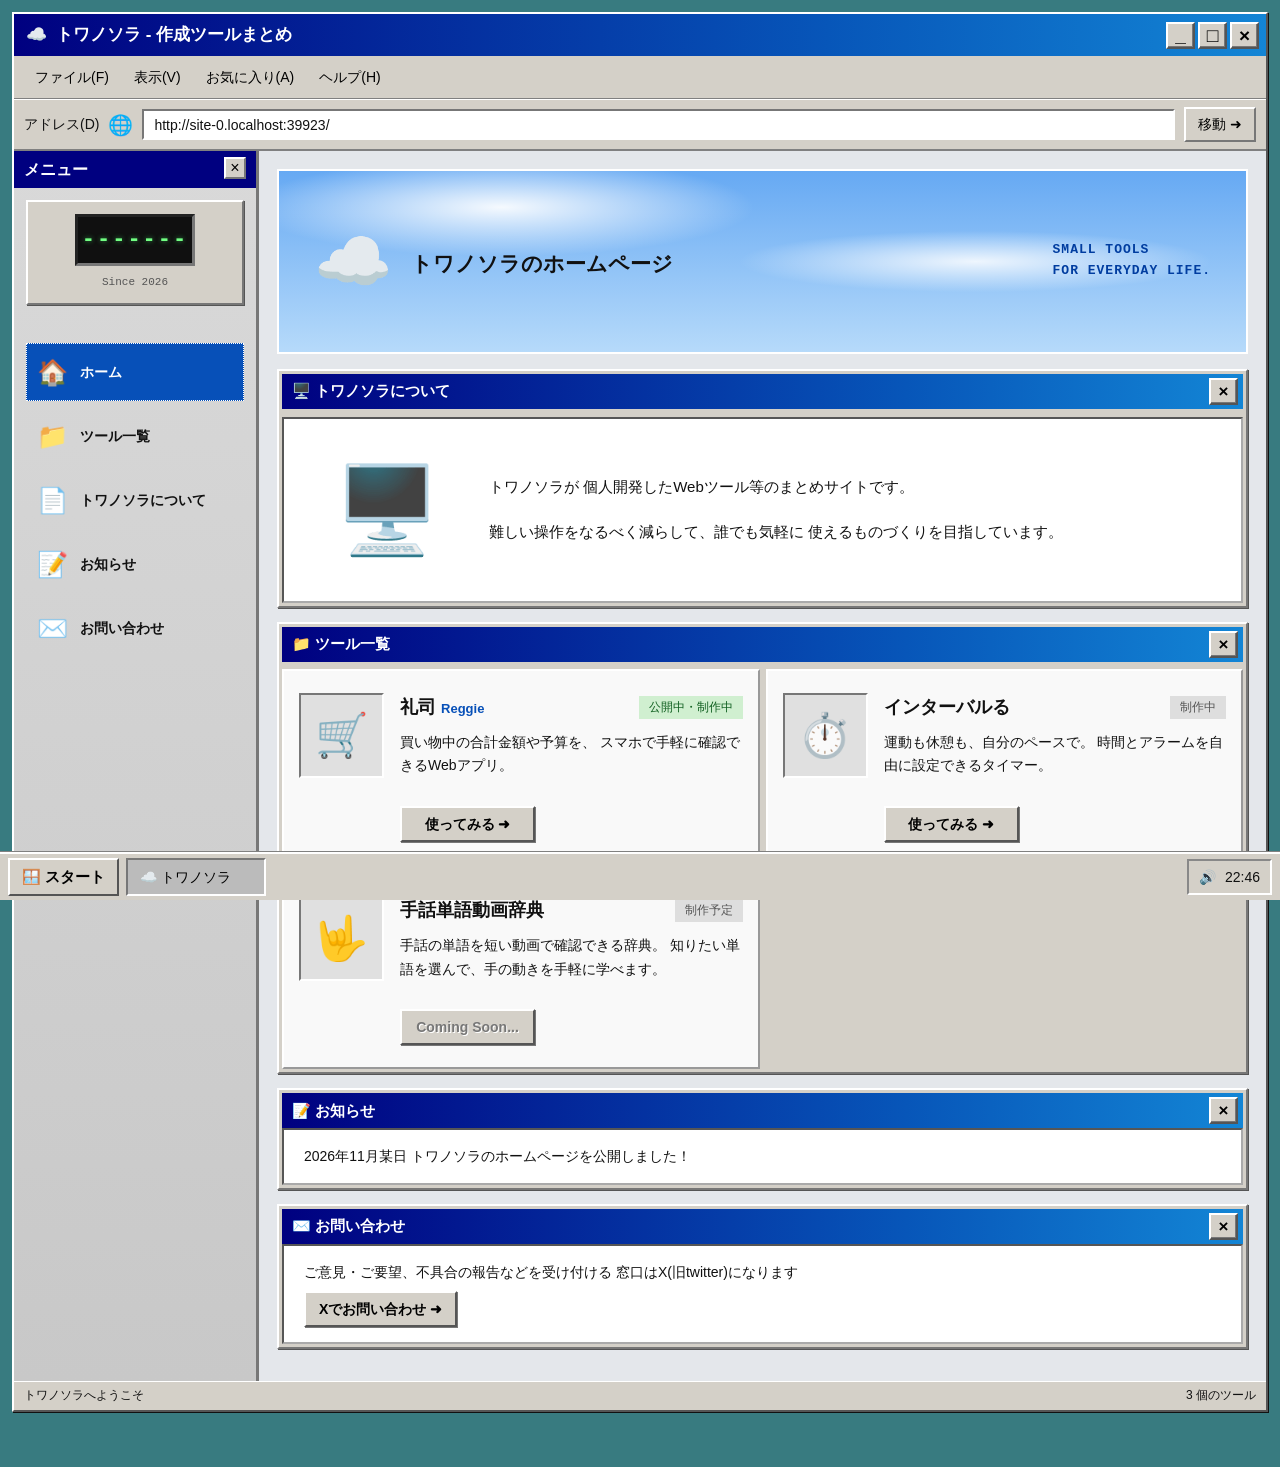
==== index.html @ e15a240d "Improve mobile navigation and clean up CSS" ====
<!DOCTYPE html>
<html lang="ja">
<head>
  <meta charset="UTF-8">
  <meta name="viewport" content="width=device-width, initial-scale=1.0">
  <meta name="description" content="トワノソラは、日々の暮らしに役立つシンプルなWebツールを公開する個人開発サイトです。">
  <title>トワノソラ | 作成ツールまとめサイト </title>
  <link rel="stylesheet" href="./css/style.css">
  <script src="./js/main.js" defer></script>
  <script src="./js/counter.js" defer></script>
</head>
<body>

  <div class="desktop">
    <div class="explorer-window">

      <header class="title-bar">
        <div class="title-bar-name">
          <span aria-hidden="true">☁️</span>
          <span>トワノソラ - 作成ツールまとめ </span>
        </div>
        <div class="window-controls" aria-label="ウィンドウ操作">
          <button type="button" id="minimize-button" aria-label="最小化">_</button>
          <button type="button" id="maximize-button" aria-label="最大化">□</button>
          <button type="button" id="close-button" aria-label="閉じる">×</button>
        </div>
      </header>

      <nav class="menu-bar" aria-label="メニューバー">
        <button type="button" data-menu="file">ファイル(F)</button>
        <button type="button" data-menu="view">表示(V)</button>
        <a href="#tools">お気に入り(A)</a>
        <a href="#about">ヘルプ(H)</a>
      </nav>

      <div class="address-bar">
        <label for="address-input">アドレス(D)</label>
        <span class="address-icon" aria-hidden="true">🌐</span>
        <input
          id="address-input"
          type="text"
          value="https://soratowano.pages.dev/"
          readonly
          aria-label="サイトのアドレス"
        >
        <button type="button" id="go-button">移動 ➜</button>
      </div>

      <div class="workspace">

        <aside class="sidebar" aria-label="サイト内メニュー">
          <div class="sidebar-title">
            <strong>メニュー</strong>
            <span aria-hidden="true">×</span>
          </div>

          <!-- スマホ専用の折りたたみメニュー -->
          <details class="mobile-menu">
            <summary>📁 メニュー</summary>

            <nav class="mobile-menu-links" aria-label="スマホ用メニュー">
              <a href="#home">🏠 ホーム</a>
              <a href="#tools">📁 ツール一覧</a>
              <a href="#about">📄 トワノソラについて</a>
              <a href="#news">📝 お知らせ</a>
              <a href="#contact">✉️ お問い合わせ</a>
            </nav>
          </details>

          <nav class="sidebar-links">
            <a class="nav-link active" href="#home" data-section="home">
              <span aria-hidden="true">🏠</span> ホーム
            </a>
            <a class="nav-link" href="#tools" data-section="tools">
              <span aria-hidden="true">📁</span> ツール一覧
            </a>
            <a class="nav-link" href="#about" data-section="about">
              <span aria-hidden="true">📄</span> トワノソラについて
            </a>
            <a class="nav-link" href="#news" data-section="news">
              <span aria-hidden="true">📝</span> お知らせ
            </a>
            <a class="nav-link" href="#contact" data-section="contact">
              <span aria-hidden="true">✉️</span> お問い合わせ
            </a>
          </nav>
          <!-- アクセスカウンター -->
          <section class="visitor-counter" aria-label="アクセスカウンター">
            <div class="visitor-counter-inner">

              <!-- <p>あなたは</p> -->

              <div
                class="counter-digits"
                id="visitor-count"
                aria-label="アクセス数 読み込み中"
              >
                -------
              </div>

              <!-- <p>番目のアクセスです！</p> -->
              <span class="counter-since">Since 2026</span>
            </div>
          </section>
        </aside>

        <main class="main-content" id="home">

          <section class="hero">
            <div class="hero-title">
              <span class="hero-icon" aria-hidden="true">☁️</span>
              <div>
                <!-- <h1>トワノソラ</h1> -->
                <p>トワノソラのホームページ</p>
              </div>
            </div>
            <div class="hero-aside">
              SMALL TOOLS<br>
              FOR EVERYDAY LIFE.
            </div>
          </section>

          <section class="retro-window" id="about">
            <div class="panel-title">
              <span>🖥️ トワノソラについて</span>
              <span class="panel-decoration" aria-hidden="true">×</span>
            </div>
            <div class="about-content">
              <div class="computer-art" aria-hidden="true">🖥️</div>
              <div class="about-text">
                <p>
                  トワノソラが
                  個人開発したWebツール等のまとめサイトです。
                </p>
                <p>
                  難しい操作をなるべく減らして、誰でも気軽に
                  使えるものづくりを目指しています。
                </p>
              </div>
            </div>
          </section>

          <section class="retro-window" id="tools">
            <div class="panel-title">
              <span>📁 ツール一覧</span>
              <span class="panel-decoration" aria-hidden="true">×</span>
            </div>

            <div class="tools-grid">
              <article class="tool-card">
                <div class="tool-icon" aria-hidden="true">🛒</div>
                <div class="tool-details">
                  <div class="tool-heading">
                    <h2>礼司 <small>Reggie</small></h2>
                    <span class="status status-live">公開中・制作中</span>
                  </div>
                  <p>
                    買い物中の合計金額や予算を、
                    スマホで手軽に確認できるWebアプリ。
                  </p>
                  <a
                    class="retro-button"
                    href="https://reggieapp.com/"
                    target="_blank"
                    rel="noopener noreferrer"
                  >
                    使ってみる ➜
                  </a>
                </div>
              </article>

              <article class="tool-card">
                <div class="tool-icon" aria-hidden="true">⏱️</div>
                <div class="tool-details">
                  <div class="tool-heading">
                    <h2>インターバルる</h2>
                    <span class="status status-planned">制作中</span>
                  </div>
                  <p>
                    運動も休憩も、自分のペースで。
                    時間とアラームを自由に設定できるタイマー。
                  </p>
                <a class="retro-button" href="./timer/">
                  使ってみる ➜
                </a>
                </div>
              </article>

              <!-- 手話単語動画辞典 -->
              <article class="tool-card">
                <div class="tool-icon" aria-hidden="true">🤟</div>

                <div class="tool-details">
                  <div class="tool-heading">
                    <h2>手話単語動画辞典</h2>
                    <span class="status status-planned">制作予定</span>
                  </div>

                  <p>
                    手話の単語を短い動画で確認できる辞典。
                    知りたい単語を選んで、手の動きを手軽に学べます。
                  </p>

                  <button class="retro-button" type="button" disabled>
                    Coming Soon...
                  </button>
                </div>
              </article>

            </div>
          </section>

          <section class="retro-window compact-window" id="news">
            <div class="panel-title">
              <span>📝 お知らせ</span>
              <span class="panel-decoration" aria-hidden="true">×</span>
            </div>
            <div class="panel-content">
              <p>2026年11月某日  トワノソラのホームページを公開しました！</p>
            </div>
          </section>

          <section class="retro-window compact-window" id="contact">
            <div class="panel-title">
              <span>✉️ お問い合わせ</span>
              <span class="panel-decoration" aria-hidden="true">×</span>
            </div>
            <div class="panel-content">
              <p>
                ご意見・ご要望、不具合の報告などを受け付ける
                窓口はX(旧twitter)になります
              </p>

              <a
                class="retro-button"
                href="https://x.com/towanosora_my"
                target="_blank"
                rel="noopener noreferrer"
              >
                Xでお問い合わせ ➜
              </a>

            </div>
          </section>

        </main>
      </div>

      <div class="status-bar">
        <span>トワノソラへようこそ</span>
        <span>3 個のツール</span>
      </div>

    </div>

    <footer class="taskbar">
      <div class="start-area">
        <button
          class="start-button"
          type="button"
          id="start-button"
          aria-expanded="false"
          aria-controls="start-menu"
        >
          <span aria-hidden="true">🪟</span> スタート
        </button>
        <div class="start-menu" id="start-menu" hidden>
          <div class="start-menu-heading">トワノソラ</div>
          <a href="#home">🏠 ホーム</a>
          <a href="#tools">📁 ツール一覧</a>
          <a href="#contact">✉️ お問い合わせ</a>
          <div class="start-menu-divider"></div>
          <button type="button" id="start-about">ℹ️ このサイトについて</button>
        </div>
      </div>

      <button class="taskbar-app" type="button" id="restore-button">
        ☁️ トワノソラ
      </button>

      <div class="taskbar-spacer"></div>

      <div class="system-tray">
        <span aria-hidden="true">🔊</span>
        <time id="taskbar-clock">--:--</time>
      </div>
    </footer>
  </div>

</body>
</html>
---- css/style.css ----
/* ======================================
   トワノソラ - Windows 2000風デザイン
====================================== */

:root {
  --win-gray: #d4d0c8;
  --win-light: #ffffff;
  --win-highlight: #f4f4f4;
  --win-shadow: #808080;
  --win-dark: #404040;
  --win-blue: #000080;
  --win-bright-blue: #0877d9;
  --win-text: #111111;
  --win-font: "MS UI Gothic", "Meiryo",
    "Hiragino Kaku Gothic ProN", sans-serif;
}

* {
  box-sizing: border-box;
}

html {
  scroll-behavior: smooth;
}

body {
  margin: 0;
  color: var(--win-text);
  background: #387b80;
  font-family: var(--win-font);
  font-size: 14px;
  line-height: 1.6;
}

button,
input {
  font: inherit;
}

button {
  cursor: pointer;
}

button:disabled {
  cursor: not-allowed;
}

a {
  color: #003caa;
}

[hidden] {
  display: none !important;
}

/* デスクトップ */

.desktop {
  min-height: 100vh;
  min-height: 100dvh;
  padding: 12px 12px 55px;
}

.explorer-window {
  max-width: 1500px;
  margin: 0 auto;
  background: var(--win-gray);
  border: 2px solid;
  border-color: #ffffff #555555 #555555 #ffffff;
  box-shadow: 1px 1px 0 #111111;
}

/* タイトルバー */

.title-bar,
.panel-title {
  background: linear-gradient(
    90deg,
    #000080 0%,
    #0756b9 65%,
    #1385d5 100%
  );
  color: white;
  display: flex;
  align-items: center;
  justify-content: space-between;
  gap: 12px;
  font-weight: bold;
}

.title-bar {
  min-height: 42px;
  padding: 5px 7px 5px 12px;
}

.title-bar-name {
  display: flex;
  align-items: center;
  gap: 9px;
  min-width: 0;
  font-size: 17px;
}

.title-bar-name span:last-child {
  overflow: hidden;
  text-overflow: ellipsis;
  white-space: nowrap;
}

.window-controls {
  display: flex;
  flex-shrink: 0;
  gap: 3px;
}

.window-controls button,
.panel-decoration {
  width: 29px;
  height: 27px;
  padding: 0;
  background: var(--win-gray);
  color: black;
  border: 2px solid;
  border-color: white #555 #555 white;
  box-shadow: inset -1px -1px #777;
  font-size: 19px;
  font-weight: bold;
  line-height: 1;
}

.window-controls button:active,
.retro-button:active,
.start-button:active {
  border-color: #555 white white #555;
}

/* メニューバー */

.menu-bar {
  display: flex;
  align-items: center;
  gap: 3px;
  flex-wrap: wrap;
  padding: 5px 10px;
  border-bottom: 1px solid var(--win-shadow);
}

.menu-bar button,
.menu-bar a {
  padding: 4px 10px;
  border: 1px solid transparent;
  background: transparent;
  color: black;
  text-decoration: none;
  white-space: nowrap;
}

.menu-bar button:hover,
.menu-bar a:hover {
  border: 1px solid;
  border-color: white #808080 #808080 white;
}

/* アドレスバー */

.address-bar {
  display: flex;
  align-items: center;
  gap: 9px;
  padding: 7px 10px;
  border-top: 1px solid #fff;
  border-bottom: 2px solid #808080;
}

.address-bar label {
  white-space: nowrap;
}

.address-icon {
  font-size: 20px;
}

.address-bar input {
  min-width: 0;
  flex: 1;
  height: 31px;
  padding: 4px 10px;
  background: #fff;
  color: #111;
  border: 2px solid;
  border-color: #777 white white #777;
}

.address-bar button {
  padding: 4px 12px;
  white-space: nowrap;
  background: var(--win-gray);
  border: 2px solid;
  border-color: white #777 #777 white;
}

/* メインの2カラム */

.workspace {
  display: grid;
  grid-template-columns: 245px minmax(0, 1fr);
  min-height: 600px;
}

/* 左側メニュー */

.sidebar {
  display: flex;
  flex-direction: column;
  background: linear-gradient(#d9d9d9, #c8c8c8);
  border-right: 3px solid #777;
  min-width: 0;
}

.sidebar-title {
  padding: 6px 10px;
  background: var(--win-blue);
  color: white;
  display: flex;
  justify-content: space-between;
  font-size: 16px;
}

.sidebar-title span {
  display: inline-block;
  width: 22px;
  height: 22px;
  background: var(--win-gray);
  border: 2px solid;
  border-color: white #777 #777 white;
  text-align: center;
  line-height: 17px;
  color: black;
}

.sidebar-links {
  display: flex;
  flex-direction: column;
  gap: 6px;
  padding: 18px 12px;
}

.nav-link {
  display: flex;
  align-items: center;
  gap: 12px;
  padding: 8px 10px;
  color: #111;
  font-weight: bold;
  text-decoration: none;
  border: 1px dotted transparent;
}

.nav-link span {
  font-size: 25px;
}

.nav-link:hover {
  background: #eeeeee;
}

.nav-link.active {
  background: #0750b8;
  color: white;
  border: 1px dotted #fff;
}

/* メインコンテンツ */

.main-content {
  min-width: 0;
  padding: 18px;
  background: #e4e7eb;
}

/* Windowsの空をイメージしたヘッダー */

.hero {
  display: flex;
  align-items: center;
  justify-content: space-between;
  gap: 20px;
  padding: 30px 35px;
  margin-bottom: 15px;
  min-height: 185px;
  background:
    radial-gradient(
      ellipse at 23% 20%,
      rgba(255, 255, 255, .93),
      transparent 24%
    ),
    radial-gradient(
      ellipse at 72% 50%,
      rgba(255, 255, 255, .85),
      transparent 24%
    ),
    linear-gradient(#66a9f3, #b6dafa);
  border: 2px solid white;
}

.hero-title {
  display: flex;
  align-items: center;
  gap: 18px;
}

.hero-icon {
  font-size: 63px;
}

.hero h1 {
  margin: 0;
  font-size: clamp(29px, 4.2vw, 53px);
  letter-spacing: .08em;
  font-weight: bold;
  line-height: 1.3;
}

.hero p {
  margin: 5px 0 0;
  font-size: clamp(15px, 2vw, 21px);
  font-weight: bold;
}

.hero-aside {
  color: #003da0;
  font-family: monospace;
  font-weight: bold;
  font-size: 13px;
  letter-spacing: 1px;
}

/* 各ウィンドウ */

.retro-window {
  margin-bottom: 14px;
  padding: 3px;
  background: var(--win-gray);
  border: 2px solid;
  border-color: white #777 #777 white;
  box-shadow: 1px 1px 0 #555;
  scroll-margin-top: 15px;
}

.panel-title {
  min-height: 33px;
  padding: 4px 5px 4px 10px;
  font-size: 15px;
}

.panel-decoration {
  display: inline-flex;
  align-items: center;
  justify-content: center;
  font-size: 17px;
}

.about-content {
  display: flex;
  align-items: center;
  gap: 30px;
  margin: 8px 0 0;
  padding: 23px 30px;
  background: #fff;
  border: 2px inset #aaa;
}

.computer-art {
  flex: 0 0 145px;
  text-align: center;
  font-size: 85px;
}

.about-text p {
  margin: 0 0 16px;
  font-size: 15px;
  line-height: 1.9;
}

.about-text p:last-child {
  margin-bottom: 0;
}

/* ツール一覧 */

.tools-grid {
  display: grid;
  grid-template-columns: repeat(2, minmax(0, 1fr));
  gap: 6px;
  padding-top: 7px;
}

.tool-card {
  display: flex;
  align-items: flex-start;
  gap: 16px;
  min-width: 0;
  padding: 22px 15px;
  background: #f9f9f9;
  border: 2px solid;
  border-color: #fff #999 #999 #fff;
}

.tool-icon {
  flex: 0 0 85px;
  width: 85px;
  height: 85px;
  display: grid;
  place-items: center;
  font-size: 43px;
  background: #e0e0e0;
  border: 2px solid;
  border-color: #777 white white #777;
}

.tool-details {
  min-width: 0;
  flex: 1;
}

.tool-heading {
  display: flex;
  flex-wrap: wrap;
  align-items: center;
  gap: 7px;
  justify-content: space-between;
}

.tool-heading h2 {
  margin: 0;
  font-size: 18px;
}

.tool-heading small {
  color: #0750b8;
  font-size: 13px;
}

.tool-details p {
  min-height: 66px;
  margin: 9px 0;
  line-height: 1.7;
}

.status {
  padding: 2px 10px;
  font-size: 12px;
  white-space: nowrap;
}

.status-live {
  color: #116021;
  background: #d0efd0;
}

.status-planned {
  color: #555;
  background: #dedede;
}

.retro-button {
  display: inline-block;
  min-width: 135px;
  padding: 5px 13px;
  background: var(--win-gray);
  color: black;
  border: 2px solid;
  border-color: white #555 #555 white;
  box-shadow: 1px 1px 0 #777;
  font-weight: bold;
  text-align: center;
  text-decoration: none;
}

.retro-button:hover:not(:disabled) {
  background: #ededed;
}

.retro-button:disabled {
  color: #777;
  text-shadow: 1px 1px white;
}

/* お知らせ・お問い合わせ */

.panel-content {
  padding: 15px 20px;
  background: #fff;
  border: 2px inset #aaa;
}

.panel-content p {
  margin: 0 0 8px;
}

.panel-content p:last-child {
  margin-bottom: 0;
}

.muted {
  color: #777;
}

/* ステータスバー */

.status-bar {
  display: flex;
  justify-content: space-between;
  gap: 10px;
  padding: 4px 10px;
  background: var(--win-gray);
  border-top: 1px solid white;
  font-size: 12px;
}

/* Windows風タスクバー */

.taskbar {
  position: fixed;
  z-index: 100;
  bottom: 0;
  left: 0;
  right: 0;
  display: flex;
  align-items: center;
  gap: 7px;
  min-height: 45px;
  padding: 4px 8px;
  background: var(--win-gray);
  border-top: 2px solid white;
  box-shadow: 0 -1px 0 #808080;
}

.start-area {
  position: relative;
  flex-shrink: 0;
}

.start-button {
  padding: 5px 12px;
  background: var(--win-gray);
  border: 2px solid;
  border-color: white #555 #555 white;
  font-weight: bold;
  font-size: 15px;
}

.start-menu {
  position: absolute;
  left: 0;
  bottom: calc(100% + 5px);
  width: 230px;
  padding: 3px;
  background: var(--win-gray);
  border: 2px solid;
  border-color: white #555 #555 white;
  box-shadow: 2px 2px 0 #333;
}

.start-menu-heading {
  padding: 9px;
  background: var(--win-blue);
  color: white;
  font-size: 17px;
  font-weight: bold;
}

.start-menu a,
.start-menu button {
  display: block;
  width: 100%;
  padding: 10px;
  border: 0;
  background: transparent;
  color: black;
  text-align: left;
  text-decoration: none;
}

.start-menu a:hover,
.start-menu button:hover {
  background: #0750b8;
  color: white;
}

.start-menu-divider {
  margin: 3px;
  border-top: 1px solid #777;
  border-bottom: 1px solid white;
}

.taskbar-app {
  min-width: 140px;
  max-width: 230px;
  padding: 6px 12px;
  text-align: left;
  background: #bbb;
  border: 2px solid;
  border-color: #777 white white #777;
  overflow: hidden;
  text-overflow: ellipsis;
  white-space: nowrap;
}

.taskbar-spacer {
  flex: 1;
}

.system-tray {
  display: flex;
  align-items: center;
  gap: 9px;
  padding: 5px 10px;
  border: 2px solid;
  border-color: #888 white white #888;
  white-space: nowrap;
}

/* 最小化・最大化 */

.explorer-window.is-minimized {
  display: none;
}

.desktop.is-maximized {
  padding: 0 0 55px;
}

.desktop.is-maximized .explorer-window {
  max-width: none;
}

/* サイドバー表示切り替え */

.workspace.sidebar-hidden {
  grid-template-columns: minmax(0, 1fr);
}

.workspace.sidebar-hidden .sidebar {
  display: none;
}

/* ======================================
   アクセスカウンター
   サイドバー上部に配置
====================================== */

/* カウンター全体 */
.sidebar .visitor-counter {
  order: 1;
  width: 100%;
  margin: 0 0 8px;
  padding: 12px;
  background: transparent;
  border-top: 0;
  text-align: center;
}

/* 青いタイトルバーを一番上に */
.sidebar .sidebar-title {
  order: 0;
}

/* メニュー一覧をカウンターの下に */
.sidebar .sidebar-links {
  order: 2;
}

/* カウンターの外枠 */
.visitor-counter-inner {
  display: block;
  width: 100%;
  padding: 12px 6px;
  background: #d4d0c8;
  border: 2px solid;
  border-color: #ffffff #777777 #777777 #ffffff;
  box-shadow: 1px 1px 0 #555555;
  text-align: center;
}

/* 説明文 */
.visitor-counter p {
  margin: 5px 0;
  color: #222222;
  font-size: 12px;
}

/* アクセス数の数字 */
.counter-digits {
  display: inline-block;
  max-width: 100%;
  padding: 5px 4px;
  background: #101010;
  border: 3px inset #777777;
  color: #72ff83;
  font-family: "Courier New", monospace;
  font-size: 22px;
  font-weight: bold;
  letter-spacing: 2px;
  font-variant-numeric: tabular-nums;
  white-space: nowrap;
  text-shadow: 0 0 5px #2f9c48;
}

/* Since 2026 */
.counter-since {
  display: block;
  margin-top: 8px;
  color: #555555;
  font-family: monospace;
  font-size: 11px;
}

/* ======================================
   スマホ専用 折りたたみメニュー
====================================== */

/* PCでは非表示 */
.mobile-menu {
  display: none;
}

/* ======================================
   スマホ表示（800px以下）
====================================== */
@media (max-width: 800px) {
  .desktop {
    padding: 5px 5px 55px;
  }

  /* 親ページの見出し → メニュー → コンテンツの順 */
  .workspace {
    display: flex;
    flex-direction: column;
  }

  .main-content {
    display: contents;
  }

  .hero {
    order: 1;
    padding: 25px 15px;
    min-height: 150px;
  }

  .sidebar {
    order: 2;
    border-right: 0;
    border-bottom: 3px solid #777;
  }

  .retro-window {
    order: 3;
  }

  .hero-icon {
    font-size: 40px;
  }

  .hero-aside {
    display: none;
  }

  .tools-grid {
    grid-template-columns: 1fr;
  }

  .about-content {
    gap: 12px;
    padding: 15px;
  }

  .computer-art {
    flex-basis: 70px;
    font-size: 48px;
  }

  .about-text p {
    font-size: 13px;
  }

  /* スマホではPC用メニューを非表示 */
  .sidebar .sidebar-title,
  .sidebar .sidebar-links {
    display: none;
  }

  /* 折りたたみメニュー */
  .sidebar .mobile-menu {
    display: block;
    order: 0;
    width: 100%;
    background: #d4d0c8;
  }

  .mobile-menu summary {
    position: relative;
    padding: 12px 38px 12px 16px;
    background: linear-gradient(90deg, #000080, #0756b9);
    color: white;
    font-weight: bold;
    cursor: pointer;
    list-style: none;
  }

  .mobile-menu summary::-webkit-details-marker {
    display: none;
  }

  .mobile-menu summary::after {
    content: "▼";
    position: absolute;
    right: 16px;
  }

  .mobile-menu[open] summary::after {
    content: "▲";
  }

  .mobile-menu-links {
    display: flex;
    flex-direction: column;
    gap: 4px;
    padding: 8px;
  }

  .mobile-menu-links a {
    display: block;
    padding: 11px 12px;
    color: #111;
    background: #eeeeee;
    border: 1px solid #aaa;
    text-decoration: none;
    font-weight: bold;
  }

  .mobile-menu-links a:hover,
  .mobile-menu-links a:focus-visible {
    background: #0756b9;
    color: #ffffff;
  }

  /* カウンターはメニューの下 */
  .sidebar .visitor-counter {
    margin: 8px 0;
  }

  .visitor-counter-inner {
    max-width: 280px;
    margin: 0 auto;
  }
}

@media (max-width: 480px) {
  .title-bar-name {
    font-size: 12px;
  }

  .window-controls button {
    width: 25px;
    height: 25px;
  }

  .menu-bar {
    gap: 0;
  }

  .menu-bar button,
  .menu-bar a {
    padding: 4px 6px;
    font-size: 11px;
  }

  .address-bar {
    gap: 4px;
  }

  .address-bar label {
    display: none;
  }

  .address-bar input {
    font-size: 11px;
    padding: 3px;
  }

  .address-bar button {
    padding: 4px;
    font-size: 11px;
  }

  .hero-title {
    gap: 10px;
  }

  .hero h1 {
    font-size: 29px;
  }

  .hero p {
    font-size: 13px;
  }

  .tool-card {
    gap: 10px;
    padding: 12px 8px;
  }

  .tool-icon {
    flex-basis: 58px;
    width: 58px;
    height: 58px;
    font-size: 28px;
  }

  .tool-heading h2 {
    font-size: 16px;
  }

  .tool-details p {
    font-size: 12px;
    min-height: 0;
  }

  .taskbar-app {
    min-width: 0;
    max-width: 120px;
    font-size: 12px;
  }

  .system-tray {
    gap: 4px;
    padding: 5px;
    font-size: 12px;
  }
}

@media (prefers-reduced-motion: reduce) {
  html {
    scroll-behavior: auto;
  }
}
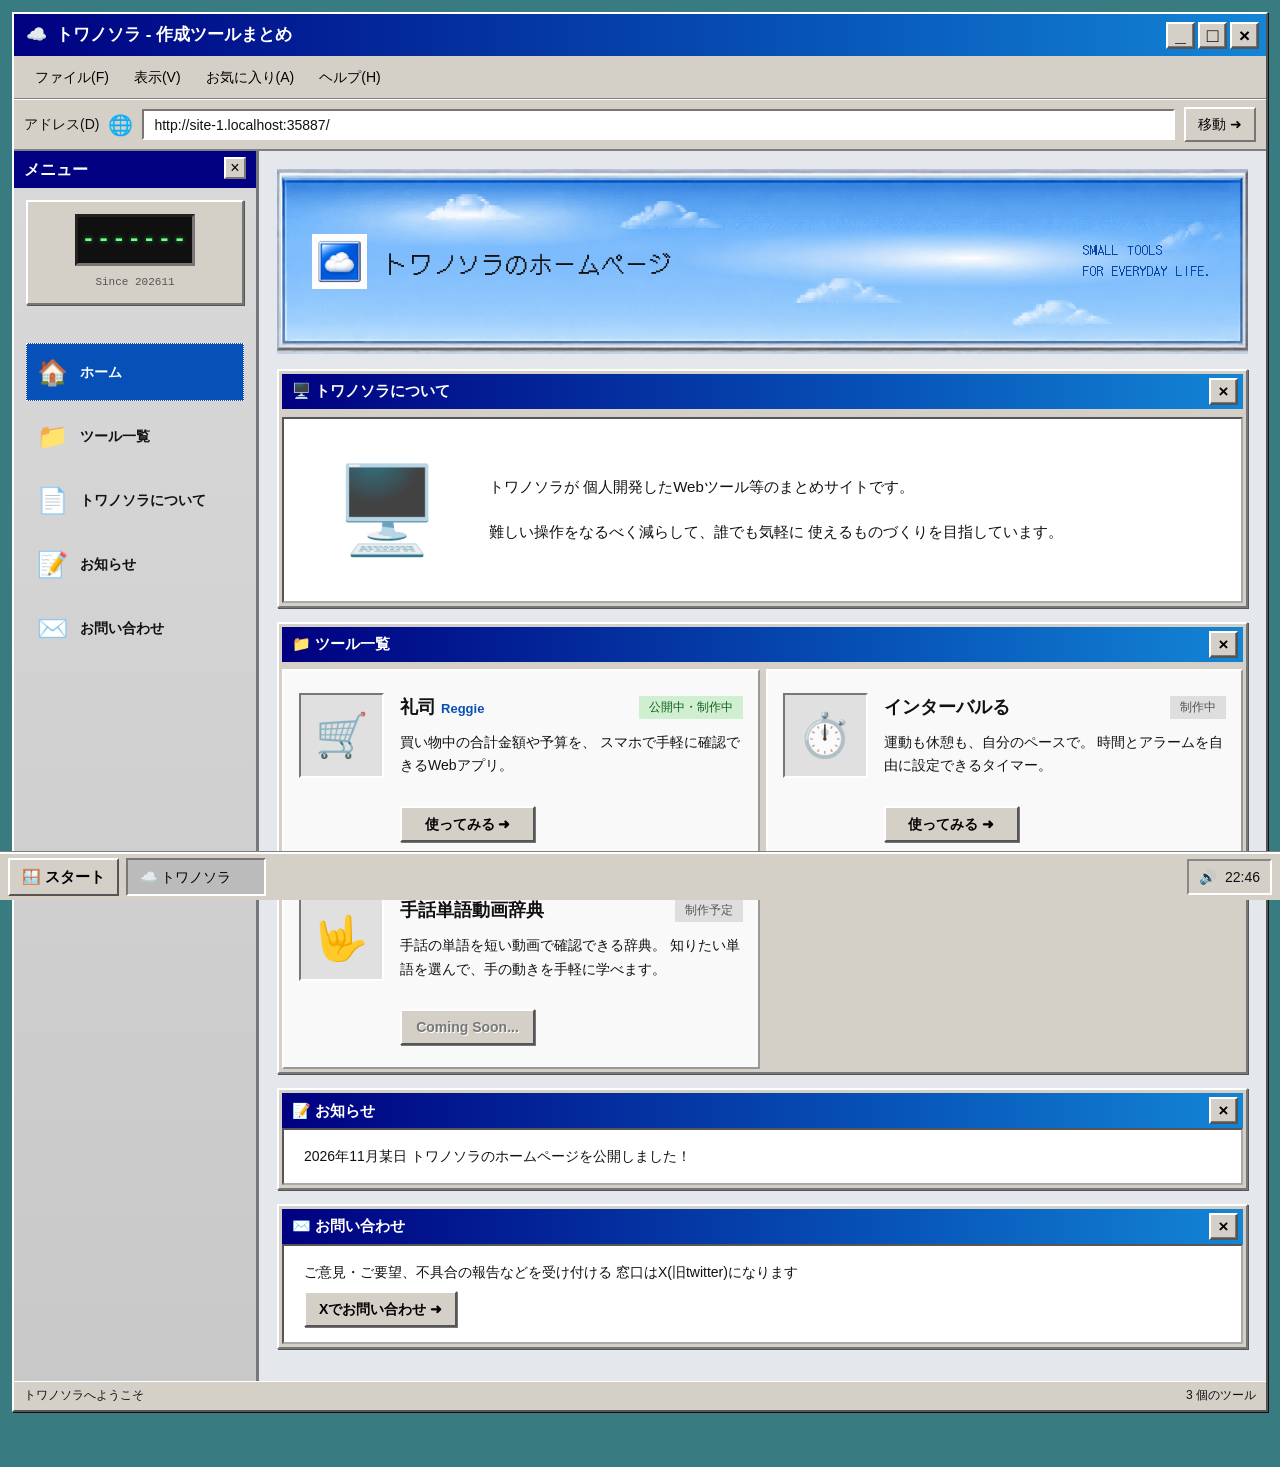
==== commit 54bb2391: "Update retro header design and favicon" ====
--- a/index.html
+++ b/index.html
@@ -6,7 +6,11 @@
   <meta name="viewport" content="width=device-width, initial-scale=1.0">
   <meta name="description" content="トワノソラは、日々の暮らしに役立つシンプルなWebツールを公開する個人開発サイトです。">
   <title>トワノソラ | 作成ツールまとめサイト </title>
+  <link rel="icon" type="image/png" href="./images/favicon.png">
   <link rel="stylesheet" href="./css/style.css">
+  <link rel="preconnect" href="https://fonts.googleapis.com">
+  <link rel="preconnect" href="https://fonts.gstatic.com" crossorigin>
+  <link href="https://fonts.googleapis.com/css2?family=DotGothic16&display=swap" rel="stylesheet">
   <script src="./js/main.js" defer></script>
   <script src="./js/counter.js" defer></script>
 </head>
@@ -100,7 +104,7 @@
               </div>
 
               <!-- <p>番目のアクセスです！</p> -->
-              <span class="counter-since">Since 2026</span>
+              <span class="counter-since">Since 202611</span>
             </div>
           </section>
         </aside>
@@ -109,7 +113,13 @@
 
           <section class="hero">
             <div class="hero-title">
-              <span class="hero-icon" aria-hidden="true">☁️</span>
+              <!-- <span class="hero-icon" aria-hidden="true">☁️</span> -->
+              <img
+                class="hero-icon"
+                src="./images/favicon.png"
+                alt=""
+                aria-hidden="true"
+              >
               <div>
                 <!-- <h1>トワノソラ</h1> -->
                 <p>トワノソラのホームページ</p>
--- a/css/style.css
+++ b/css/style.css
@@ -279,8 +279,7 @@
   background: #e4e7eb;
 }
 
-/* Windowsの空をイメージしたヘッダー */
-
+/* Windows 2000風のレトロな青空ヘッダー */
 .hero {
   display: flex;
   align-items: center;
@@ -289,20 +288,16 @@
   padding: 30px 35px;
   margin-bottom: 15px;
   min-height: 185px;
-  background:
-    radial-gradient(
-      ellipse at 23% 20%,
-      rgba(255, 255, 255, .93),
-      transparent 24%
-    ),
-    radial-gradient(
-      ellipse at 72% 50%,
-      rgba(255, 255, 255, .85),
-      transparent 24%
-    ),
-    linear-gradient(#66a9f3, #b6dafa);
-  border: 2px solid white;
-}
+
+  /* レトロな青空画像 */
+  background-image: url("../images/retro-sky.png");
+  background-position: center;
+  background-size: 100% 100%;
+  background-repeat: no-repeat;
+
+  border: none;
+}
+
 
 .hero-title {
   display: flex;
@@ -322,18 +317,36 @@
   line-height: 1.3;
 }
 
+
+
+/* ホームページ名：日本語ドット文字 */
 .hero p {
   margin: 5px 0 0;
-  font-size: clamp(15px, 2vw, 21px);
-  font-weight: bold;
-}
-
+  font-family: "DotGothic16", monospace;
+  font-size: clamp(16px, 2vw, 23px);
+  font-weight: normal;
+  letter-spacing: 1px;
+  color: #111111;
+  text-shadow: none;
+}
+
+/* 英語：レトロな等幅文字 */
 .hero-aside {
   color: #003da0;
-  font-family: monospace;
-  font-weight: bold;
+  font-family: "DotGothic16", monospace;
   font-size: 13px;
+  font-weight: normal;
   letter-spacing: 1px;
+  text-shadow: none;
+}
+
+/* 左側のレトロな雲アイコン */
+.hero-icon {
+  display: block;
+  width: 55px;
+  height: 55px;
+  object-fit: contain;
+  font-size: initial;
 }
 
 /* 各ウィンドウ */
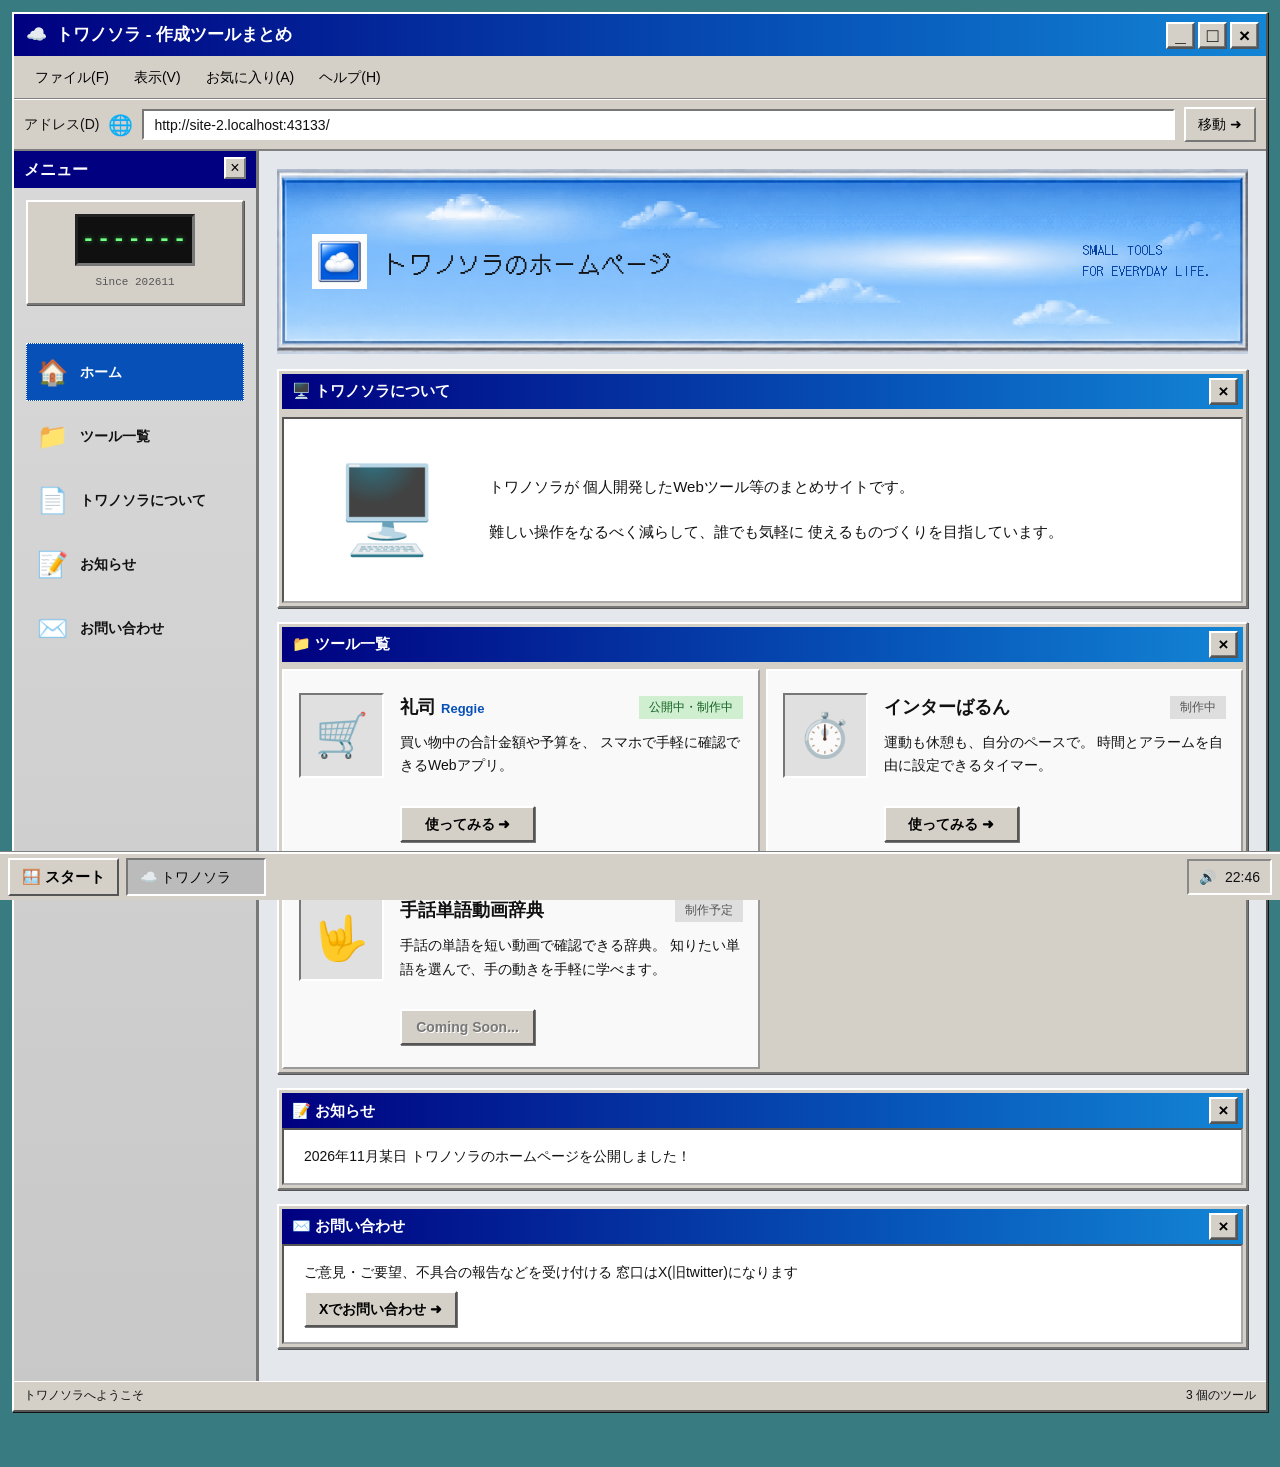
==== commit 706719cf: "Rename interval timer to Interbarun" ====
--- a/index.html
+++ b/index.html
@@ -184,7 +184,7 @@
                 <div class="tool-icon" aria-hidden="true">⏱️</div>
                 <div class="tool-details">
                   <div class="tool-heading">
-                    <h2>インターバルる</h2>
+                    <h2>インターばるん</h2>
                     <span class="status status-planned">制作中</span>
                   </div>
                   <p>
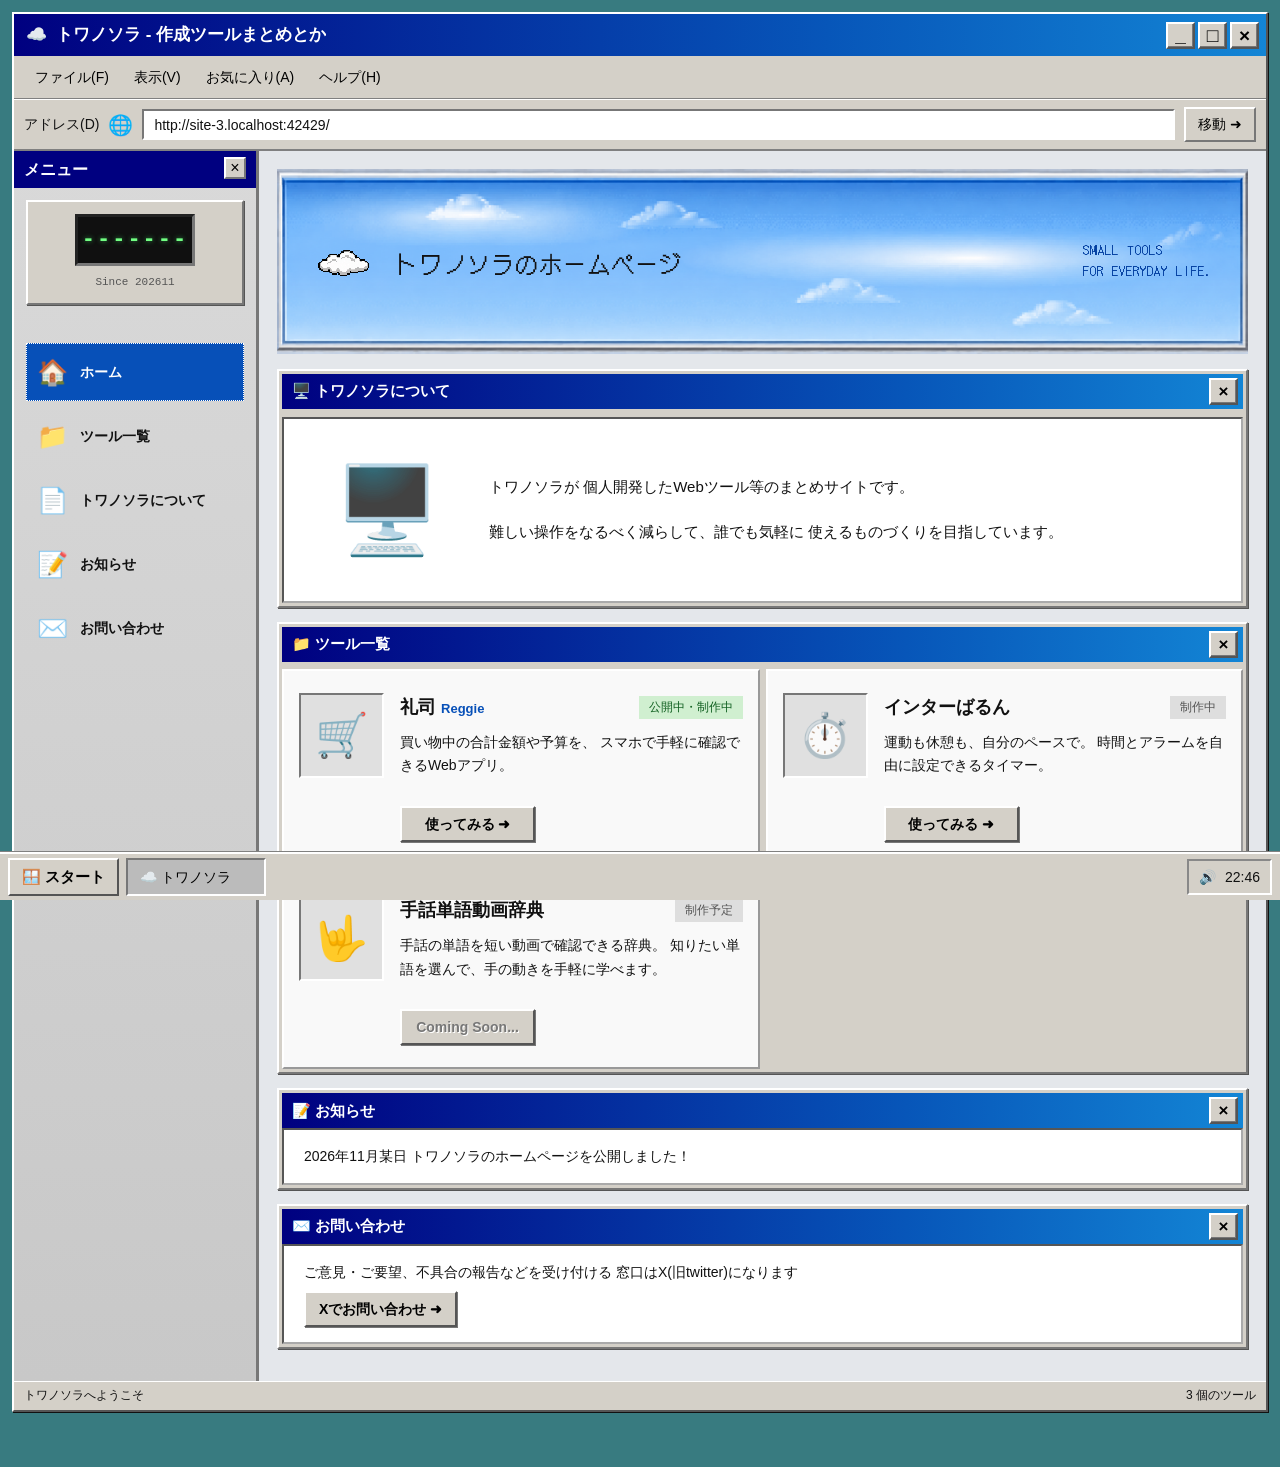
==== commit c1de0024: "Update retro cloud icon and favicon" ====
--- a/index.html
+++ b/index.html
@@ -5,7 +5,7 @@
   <meta charset="UTF-8">
   <meta name="viewport" content="width=device-width, initial-scale=1.0">
   <meta name="description" content="トワノソラは、日々の暮らしに役立つシンプルなWebツールを公開する個人開発サイトです。">
-  <title>トワノソラ | 作成ツールまとめサイト </title>
+  <title>トワノソラ | 作成ツールとかのまとめサイト </title>
   <link rel="icon" type="image/png" href="./images/favicon.png">
   <link rel="stylesheet" href="./css/style.css">
   <link rel="preconnect" href="https://fonts.googleapis.com">
@@ -22,7 +22,7 @@
       <header class="title-bar">
         <div class="title-bar-name">
           <span aria-hidden="true">☁️</span>
-          <span>トワノソラ - 作成ツールまとめ </span>
+          <span>トワノソラ - 作成ツールまとめとか </span>
         </div>
         <div class="window-controls" aria-label="ウィンドウ操作">
           <button type="button" id="minimize-button" aria-label="最小化">_</button>
@@ -111,25 +111,23 @@
 
         <main class="main-content" id="home">
 
-          <section class="hero">
-            <div class="hero-title">
-              <!-- <span class="hero-icon" aria-hidden="true">☁️</span> -->
-              <img
-                class="hero-icon"
-                src="./images/favicon.png"
-                alt=""
-                aria-hidden="true"
-              >
-              <div>
-                <!-- <h1>トワノソラ</h1> -->
-                <p>トワノソラのホームページ</p>
-              </div>
-            </div>
-            <div class="hero-aside">
-              SMALL TOOLS<br>
-              FOR EVERYDAY LIFE.
-            </div>
-          </section>
+        <section class="hero">
+          <div class="hero-title">
+            <img
+              class="hero-cloud-icon"
+              src="./images/hero_cloud.png"
+              alt=""
+              aria-hidden="true"
+            >
+            <div>
+              <p>トワノソラのホームページ</p>
+            </div>
+          </div>
+          <div class="hero-aside">
+            SMALL TOOLS<br>
+            FOR EVERYDAY LIFE.
+          </div>
+        </section>
 
           <section class="retro-window" id="about">
             <div class="panel-title">
--- a/css/style.css
+++ b/css/style.css
@@ -1,4 +1,3 @@
-
 /* ======================================
    トワノソラ - Windows 2000風デザイン
 ====================================== */
@@ -305,9 +304,6 @@
   gap: 18px;
 }
 
-.hero-icon {
-  font-size: 63px;
-}
 
 .hero h1 {
   margin: 0;
@@ -340,13 +336,14 @@
   text-shadow: none;
 }
 
-/* 左側のレトロな雲アイコン */
-.hero-icon {
+/* 見出し用：背景透過のレトロな雲 */
+.hero-cloud-icon {
   display: block;
-  width: 55px;
-  height: 55px;
+  width: 65px;
+  height: auto;
+  flex-shrink: 0;
   object-fit: contain;
-  font-size: initial;
+  image-rendering: pixelated;
 }
 
 /* 各ウィンドウ */
@@ -773,8 +770,8 @@
     order: 3;
   }
 
-  .hero-icon {
-    font-size: 40px;
+  .hero-cloud-icon {
+    width: 45px;
   }
 
   .hero-aside {
@@ -959,4 +956,4 @@
   html {
     scroll-behavior: auto;
   }
-}
+}
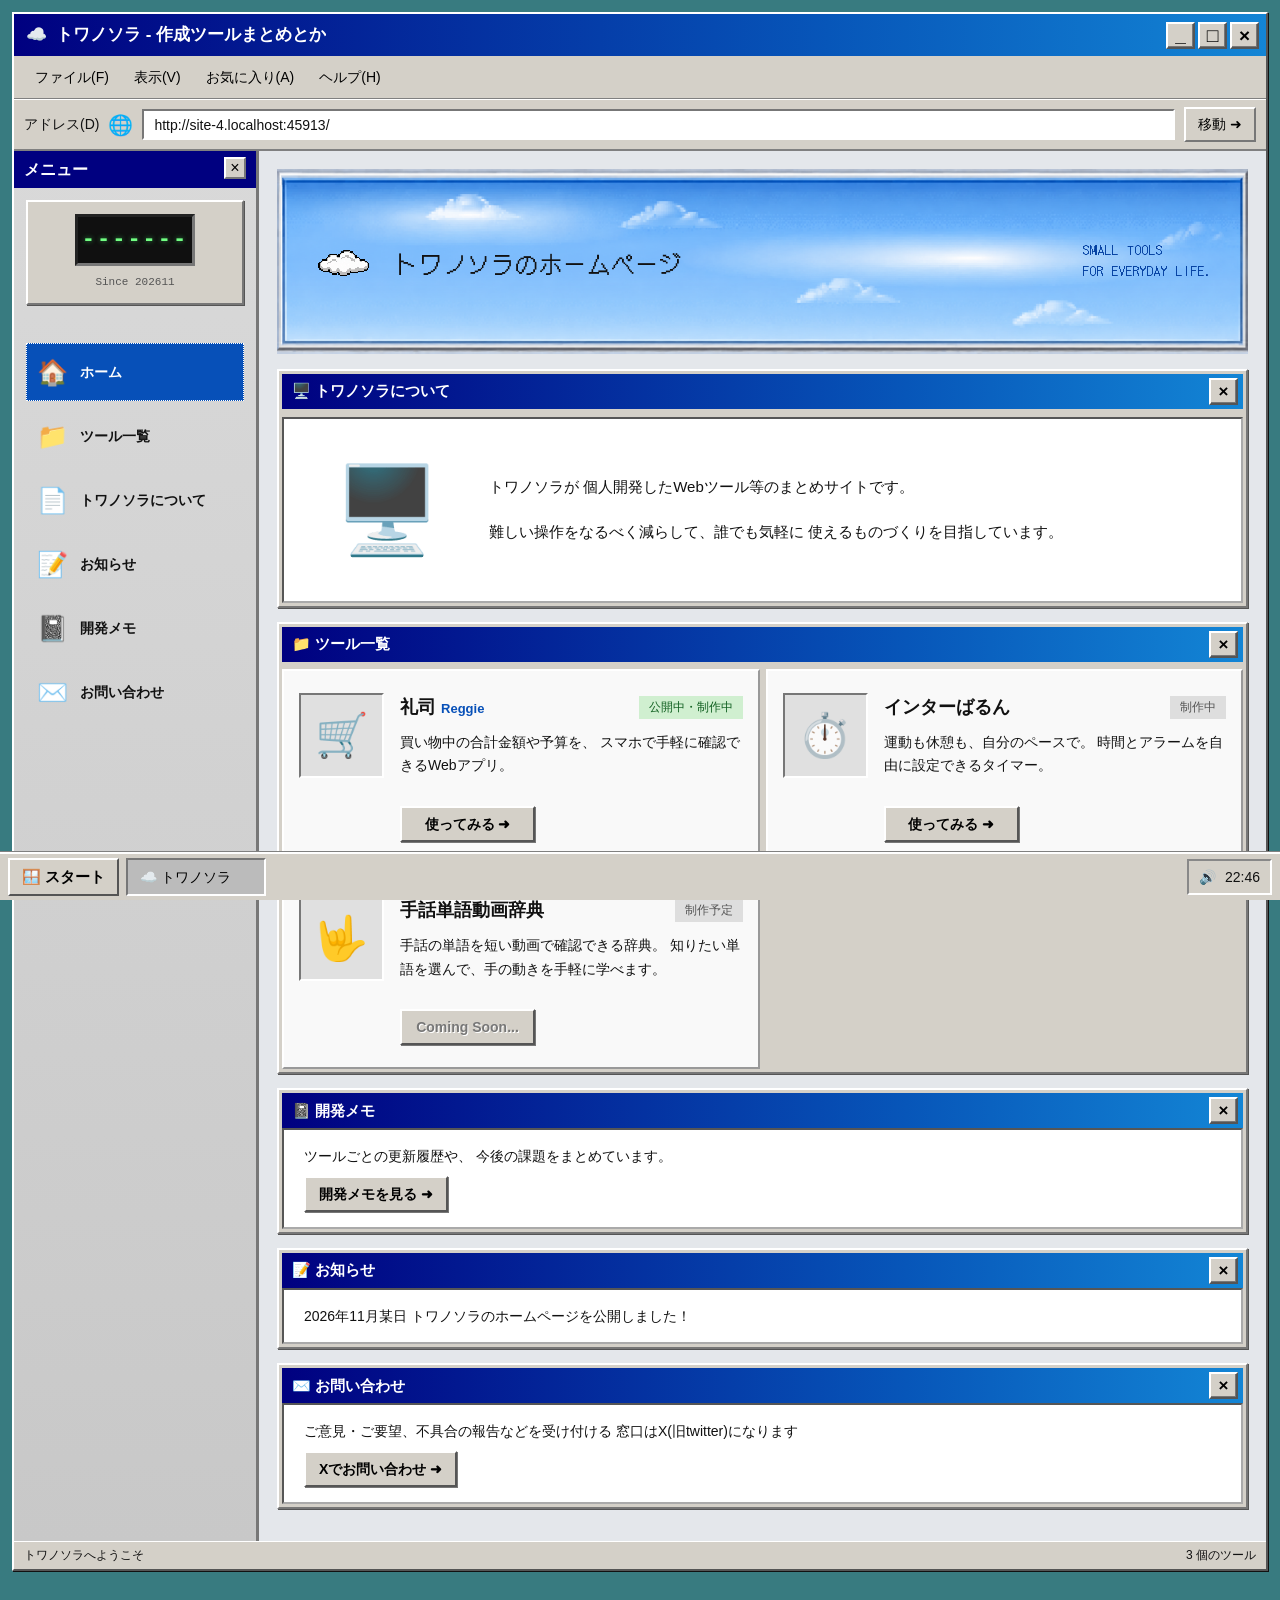
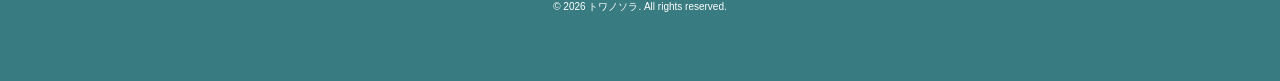
==== commit ad33b27e: "Update devlog and Interbarun design" ====
--- a/index.html
+++ b/index.html
@@ -68,6 +68,7 @@
               <a href="#tools">📁 ツール一覧</a>
               <a href="#about">📄 トワノソラについて</a>
               <a href="#news">📝 お知らせ</a>
+              <a href="./devlog/">📓 開発メモ</a>
               <a href="#contact">✉️ お問い合わせ</a>
             </nav>
           </details>
@@ -84,6 +85,9 @@
             </a>
             <a class="nav-link" href="#news" data-section="news">
               <span aria-hidden="true">📝</span> お知らせ
+            </a>
+            <a class="nav-link" href="./devlog/">
+              <span aria-hidden="true">📓</span> 開発メモ
             </a>
             <a class="nav-link" href="#contact" data-section="contact">
               <span aria-hidden="true">✉️</span> お問い合わせ
@@ -219,6 +223,25 @@
             </div>
           </section>
 
+          <!-- 開発メモへのリンク -->
+          <section class="retro-window compact-window" id="devlog-link">
+            <div class="panel-title">
+              <span>📓 開発メモ</span>
+              <span class="panel-decoration" aria-hidden="true">×</span>
+            </div>
+
+            <div class="panel-content">
+              <p>
+                ツールごとの更新履歴や、
+                今後の課題をまとめています。
+              </p>
+
+              <a class="retro-button" href="./devlog/">
+                開発メモを見る ➜
+              </a>
+            </div>
+          </section>
+
           <section class="retro-window compact-window" id="news">
             <div class="panel-title">
               <span>📝 お知らせ</span>
@@ -261,6 +284,10 @@
       </div>
 
     </div>
+
+    <footer class="site-copyright">
+      <small>© 2026 トワノソラ. All rights reserved.</small>
+    </footer>
 
     <footer class="taskbar">
       <div class="start-area">
--- a/css/style.css
+++ b/css/style.css
@@ -956,4 +956,14 @@
   html {
     scroll-behavior: auto;
   }
-}+}
+
+/* コピーライト */
+.site-copyright {
+  max-width: 1500px;
+  margin: 16px auto 0;
+  padding: 10px;
+  color: #ffffff;
+  text-align: center;
+  font-size: 12px;
+}
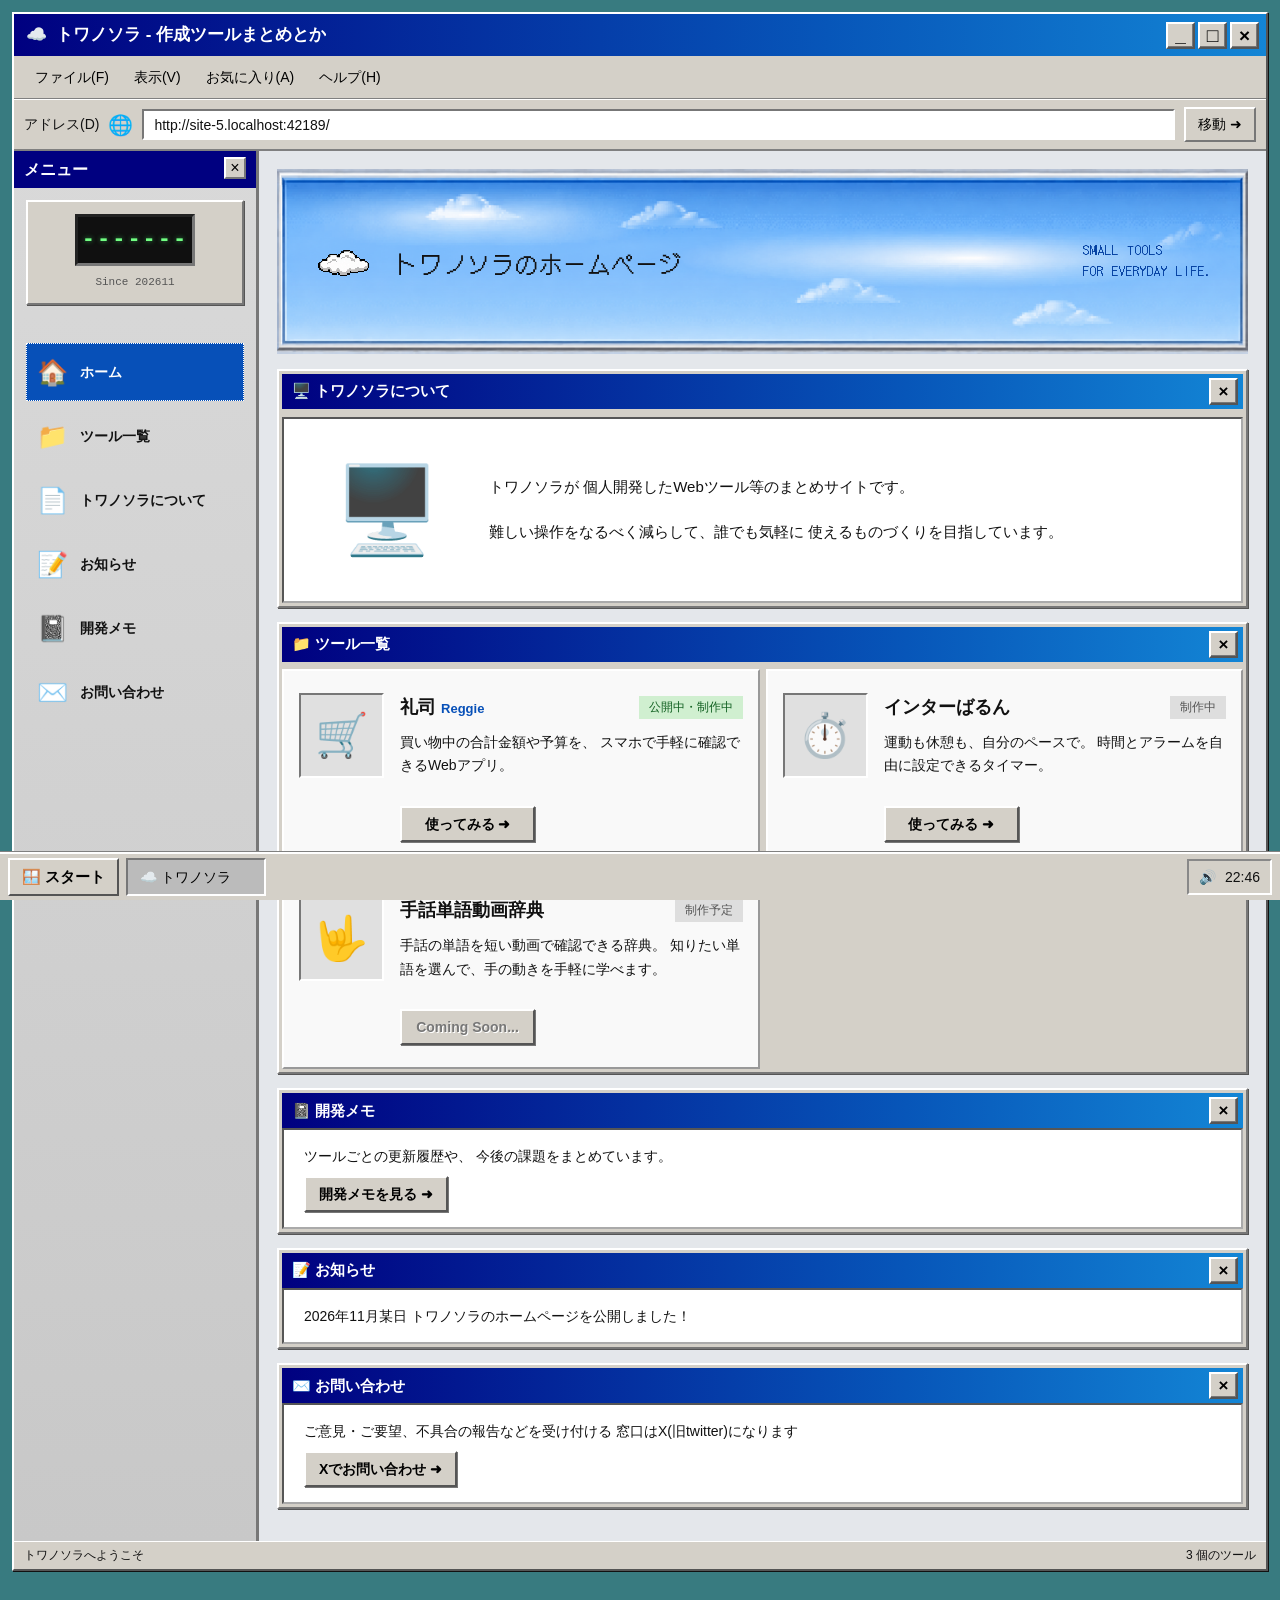
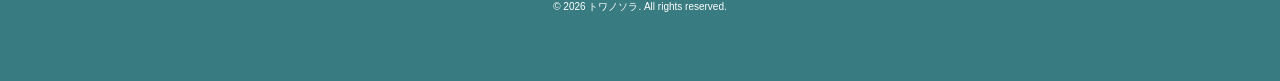
==== commit 626dc22a: "Update site, devlog and Interbarun" ====
--- a/index.html
+++ b/index.html
@@ -193,9 +193,14 @@
                     運動も休憩も、自分のペースで。
                     時間とアラームを自由に設定できるタイマー。
                   </p>
-                <a class="retro-button" href="./timer/">
-                  使ってみる ➜
-                </a>
+                    <a
+                      class="retro-button"
+                      href="./timer/"
+                      target="_blank"
+                      rel="noopener noreferrer"
+                    >
+                      使ってみる ➜
+                    </a>
                 </div>
               </article>
 
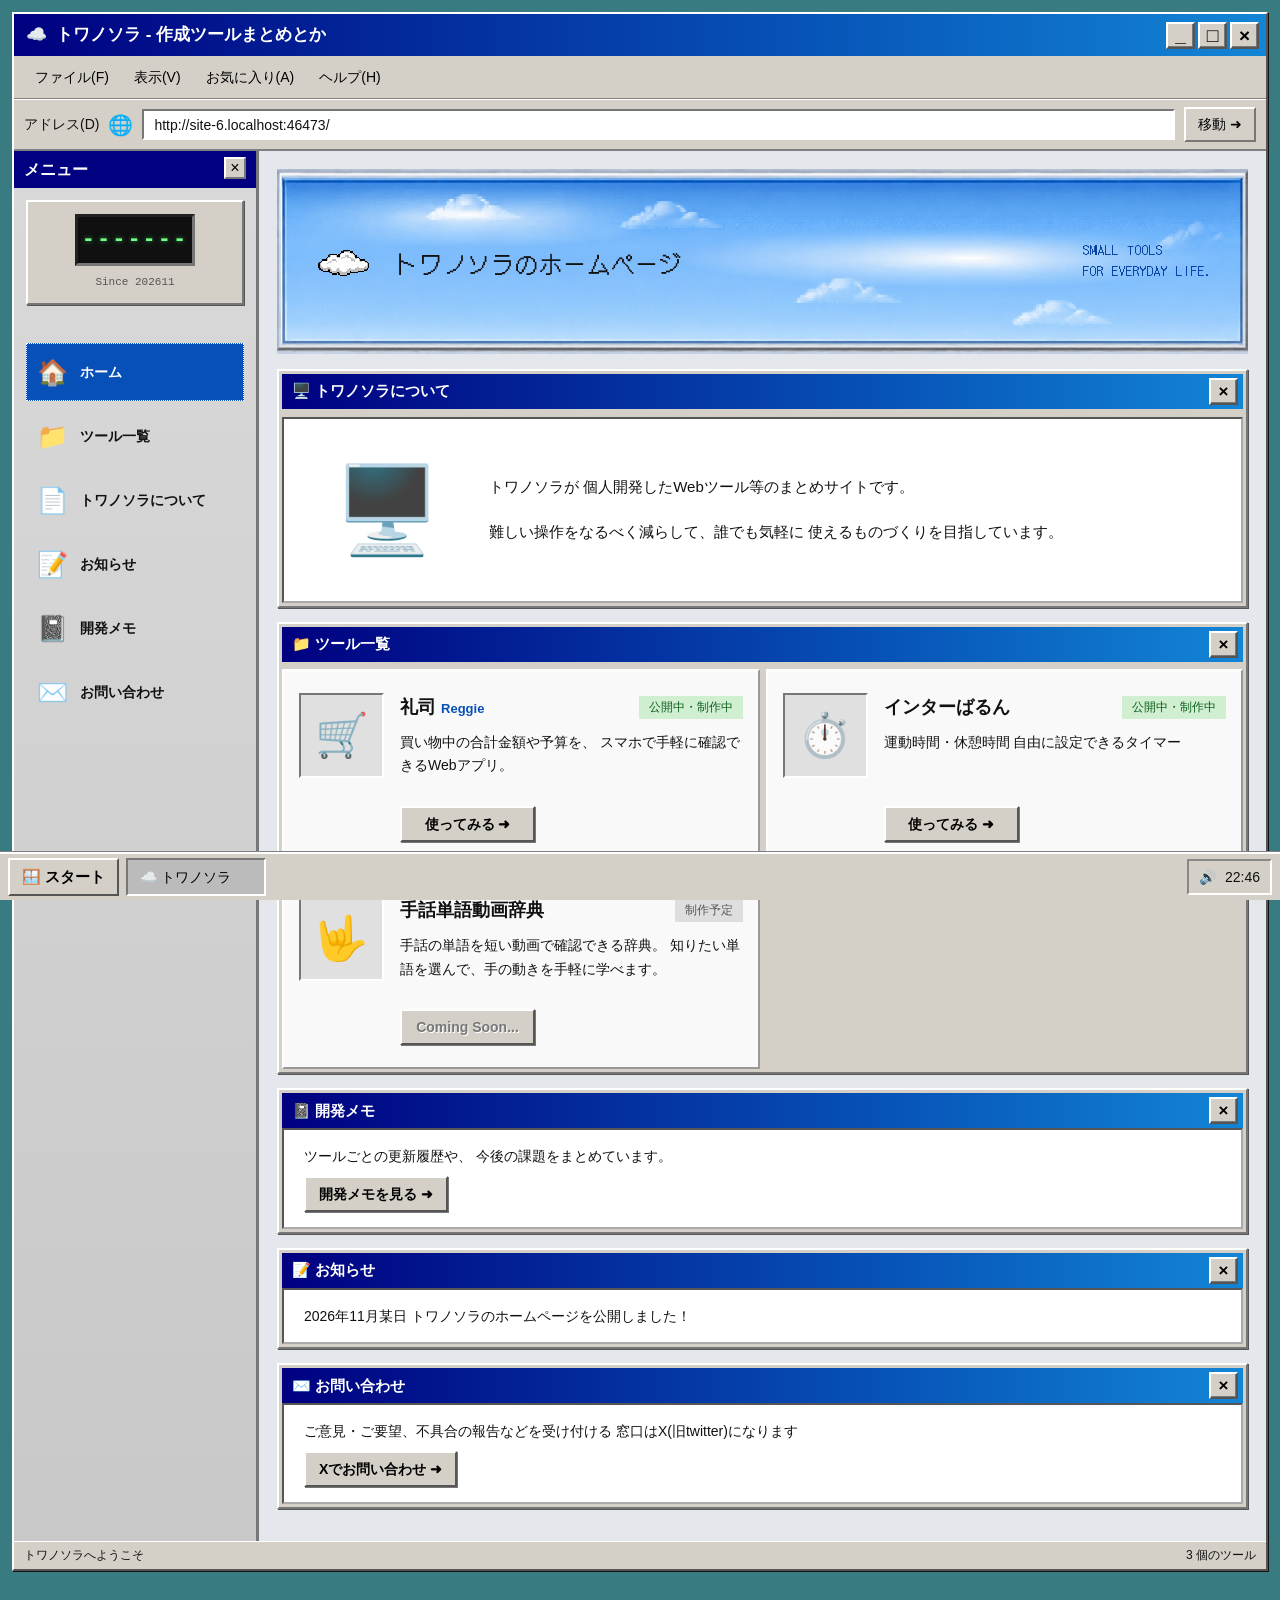
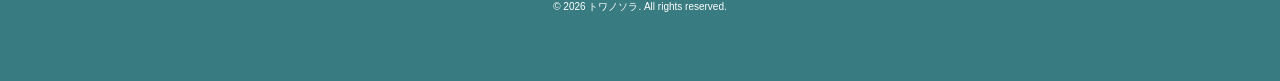
==== commit a28a0168: "Update Reggie development log and Interbarun status" ====
--- a/index.html
+++ b/index.html
@@ -187,11 +187,11 @@
                 <div class="tool-details">
                   <div class="tool-heading">
                     <h2>インターばるん</h2>
-                    <span class="status status-planned">制作中</span>
+                    <span class="status status-live">公開中・制作中</span>
                   </div>
                   <p>
-                    運動も休憩も、自分のペースで。
-                    時間とアラームを自由に設定できるタイマー。
+                    運動時間・休憩時間
+                    自由に設定できるタイマー
                   </p>
                     <a
                       class="retro-button"
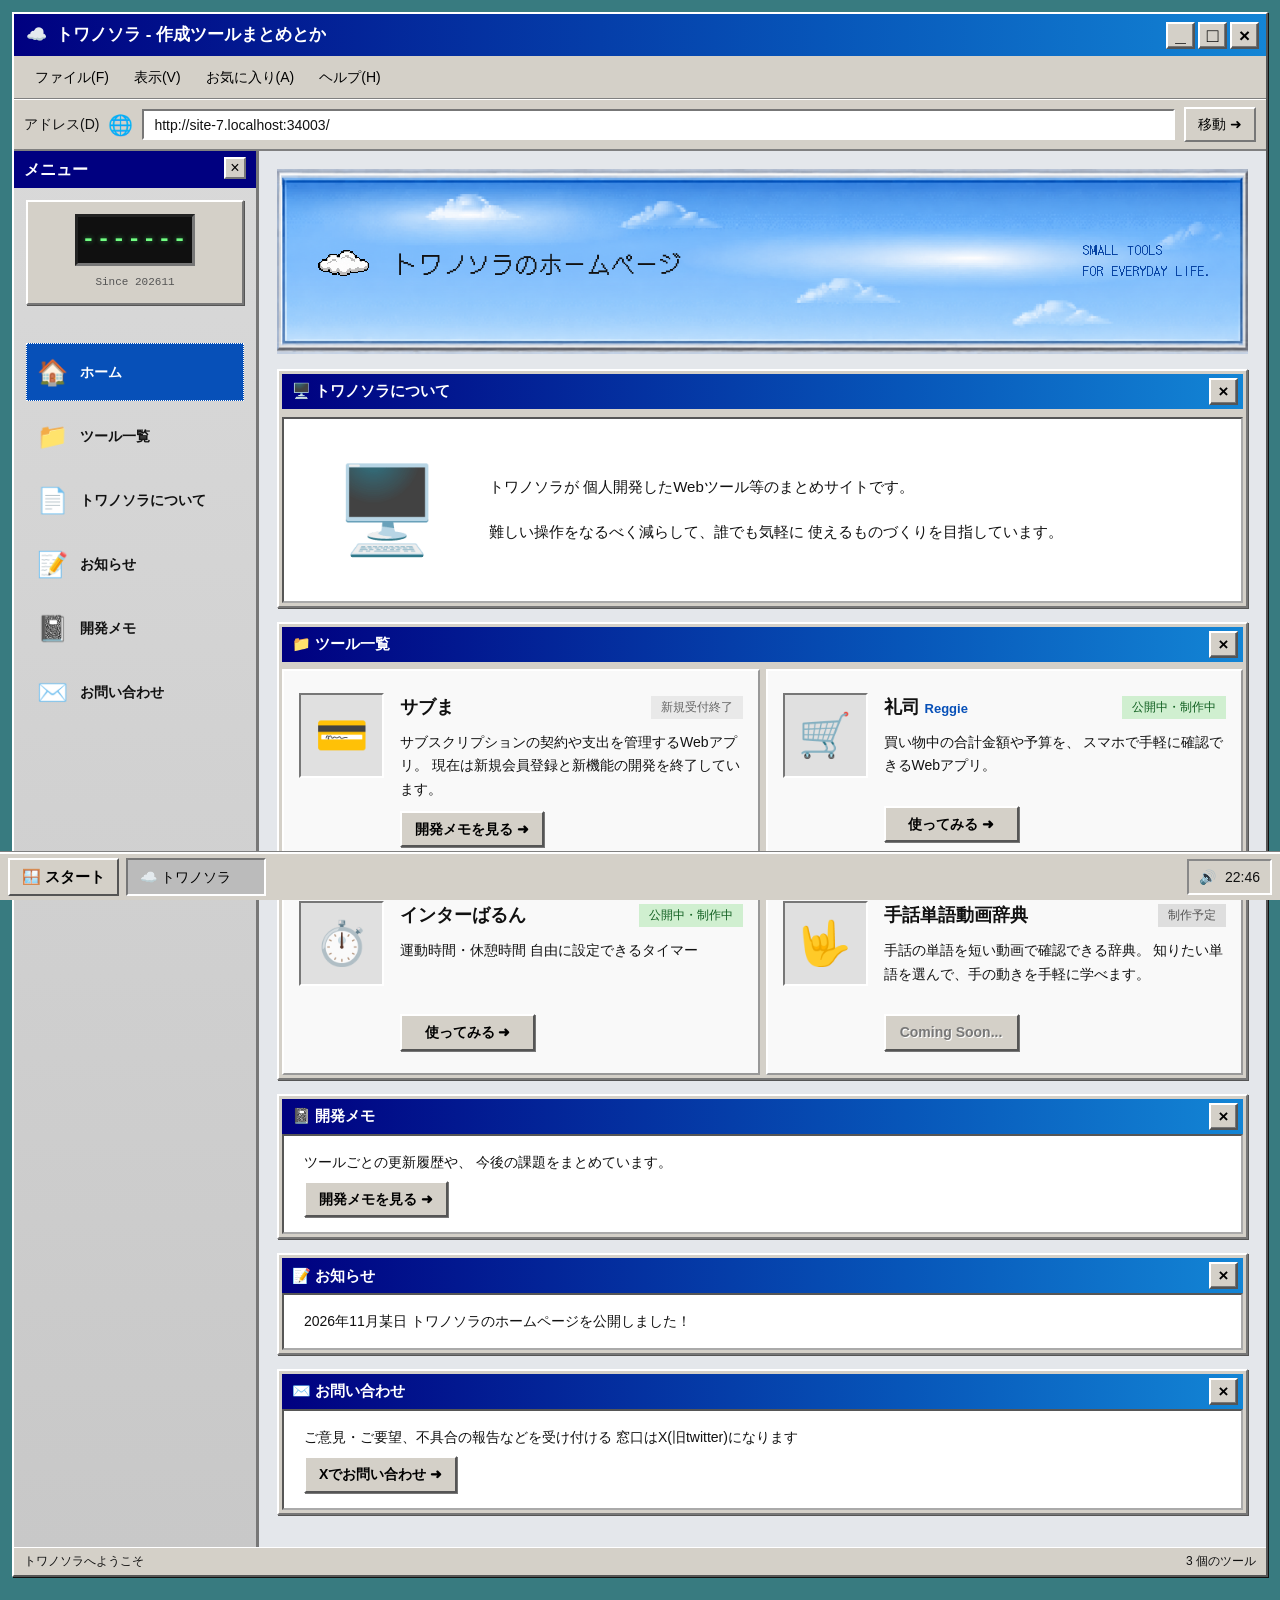
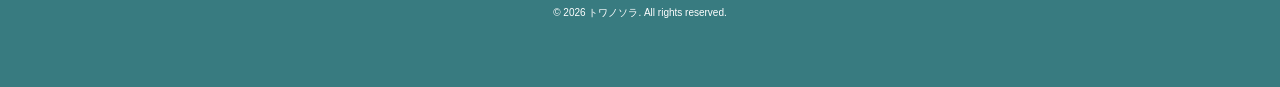
==== commit 21f4dba6: "Add Subsc development history and correct project logs" ====
--- a/index.html
+++ b/index.html
@@ -160,6 +160,28 @@
             </div>
 
             <div class="tools-grid">
+
+              <!-- サブま -->
+              <article class="tool-card">
+                <div class="tool-icon" aria-hidden="true">💳</div>
+
+                <div class="tool-details">
+                  <div class="tool-heading">
+                    <h2>サブま</h2>
+                    <span class="status status-ended">新規受付終了</span>
+                  </div>
+
+                  <p>
+                    サブスクリプションの契約や支出を管理するWebアプリ。
+                    現在は新規会員登録と新機能の開発を終了しています。
+                  </p>
+
+                  <a class="retro-button" href="./devlog/">
+                    開発メモを見る ➜
+                  </a>
+                </div>
+              </article>
+
               <article class="tool-card">
                 <div class="tool-icon" aria-hidden="true">🛒</div>
                 <div class="tool-details">
--- a/css/style.css
+++ b/css/style.css
@@ -472,6 +472,11 @@
 .status-planned {
   color: #555;
   background: #dedede;
+}
+
+.status-ended {
+  color: #666;
+  background: #e9e9e9;
 }
 
 .retro-button {
